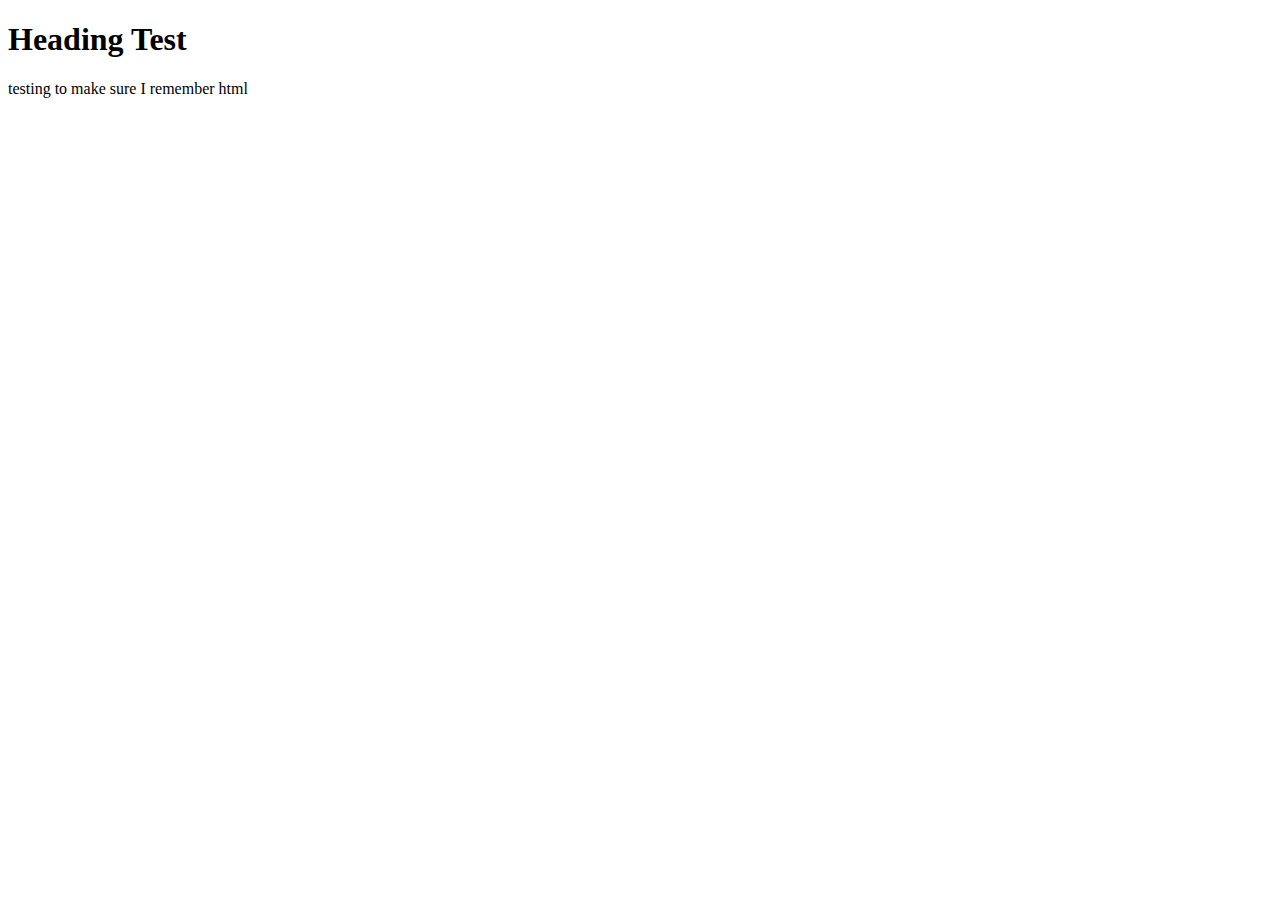
==== cyber_front.html @ c837b61e "first commit" ====
<!DOCTYPE html>
<!--Source code editor for Opera GX == ctrl+shift+i-->
<html>
    <head>
        <meta charset="utf-8" />
        <meta name="viewport" content="width=device-width, initial-scale=1, shrink-to-fit=no"/>
    <title>  
        Lewis University Cybersecurity Certification
    </title>
    <link href="https://cdn.jsdelivr.net/npm/bootstrap@5.0.2/dist/css/bootstrap.min.css" rel="stylesheet" integrity="sha384-EVSTQN3/azprG1Anm3QDgpJLIm9Nao0Yz1ztcQTwFspd3yD65VohhpuuCOmLASjC" crossorigin="anonymous">
    </head>
    <body>
        <h1>Heading Test</h1>
        <p>testing to make sure I remember html</p>
    </body>
</html>
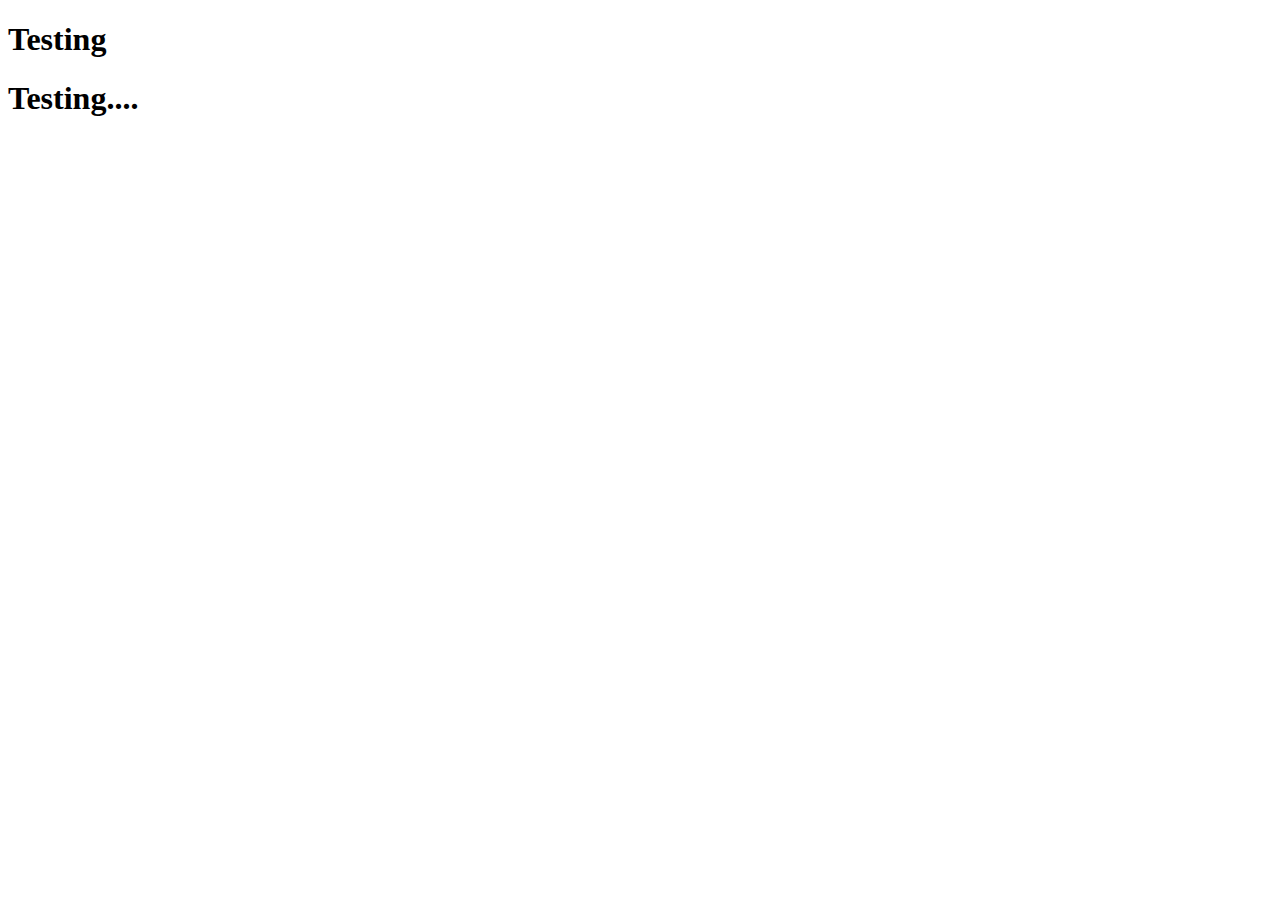
==== commit 22c30144: "establishing website containers" ====
--- a/cyber_front.html
+++ b/cyber_front.html
@@ -5,12 +5,21 @@
         <meta charset="utf-8" />
         <meta name="viewport" content="width=device-width, initial-scale=1, shrink-to-fit=no"/>
     <title>  
-        Lewis University Cybersecurity Certification
+        Center for Cybersecurity Studies | Lewis University
     </title>
     <link href="https://cdn.jsdelivr.net/npm/bootstrap@5.0.2/dist/css/bootstrap.min.css" rel="stylesheet" integrity="sha384-EVSTQN3/azprG1Anm3QDgpJLIm9Nao0Yz1ztcQTwFspd3yD65VohhpuuCOmLASjC" crossorigin="anonymous">
     </head>
     <body>
-        <h1>Heading Test</h1>
-        <p>testing to make sure I remember html</p>
+        <div class="container">
+            <div class="row">
+                <div class="col">
+                    <h1>Testing</h1>
+                </div>
+                <div class="col">
+                    <h1>Testing....</h1>
+                </div>
+            </div>
+        </div>
+        <script src="https://cdn.jsdelivr.net/npm/bootstrap@5.0.2/dist/js/bootstrap.bundle.min.js" integrity="sha384-MrcW6ZMFYlzcLA8Nl+NtUVF0sA7MsXsP1UyJoMp4YLEuNSfAP+JcXn/tWtIaxVXM" crossorigin="anonymous"></script>
     </body>
 </html>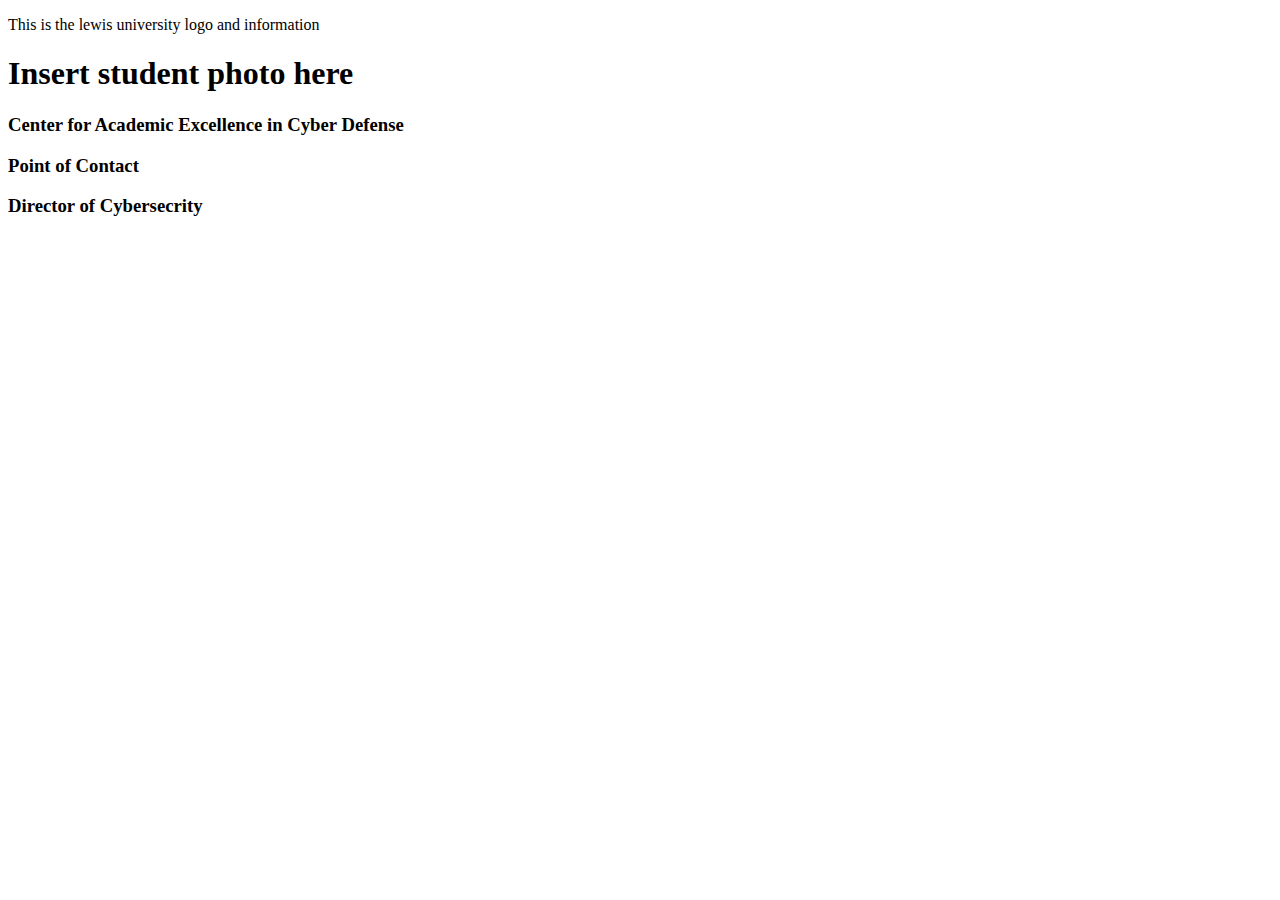
==== commit c8818f95: "Figuring out layout of website" ====
--- a/cyber_front.html
+++ b/cyber_front.html
@@ -12,11 +12,16 @@
     <body>
         <div class="container">
             <div class="row">
+                <p>This is the lewis university logo and information</p>
+            </div>
+            <div class="row">
+                <h1>Insert student photo here</h1>
                 <div class="col">
-                    <h1>Testing</h1>
+                    <h3>Center for Academic Excellence in Cyber Defense</h3>
                 </div>
                 <div class="col">
-                    <h1>Testing....</h1>
+                    <h3>Point of Contact</h3>
+                    <h3>Director of Cybersecrity</h3>
                 </div>
             </div>
         </div>
